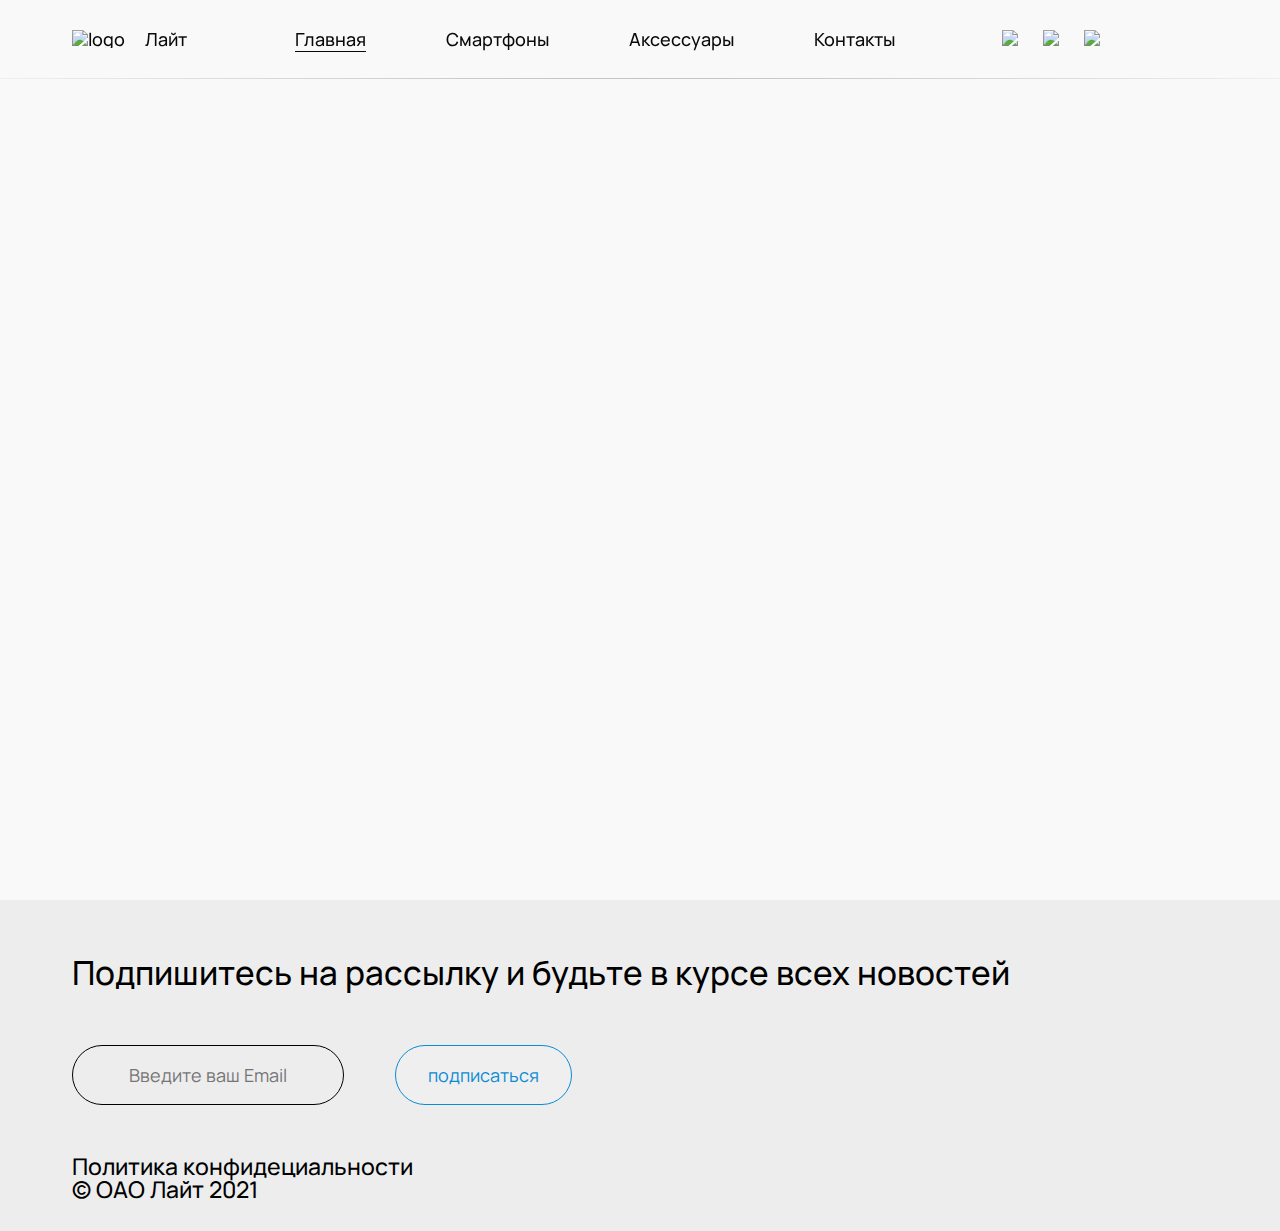
==== phones/index.html @ a1ad95ad "da" ====
<!DOCTYPE html>
<html lang="ru">
<head>
    <meta charset="UTF-8">
    <meta http-equiv="X-UA-Compatible" content="IE=edge">
    <meta name="viewport" content="width=device-width, initial-scale=1.0">
    <title>Lite</title>
    <link rel="preconnect" href="https://fonts.googleapis.com">
    <link rel="preconnect" href="https://fonts.gstatic.com" crossorigin>
    <link href="https://fonts.googleapis.com/css2?family=Manrope:wght@300;400;500;600;700&display=swap" rel="stylesheet">
    <link rel="stylesheet" href="/css/nullstyle.css">
    <link rel="stylesheet" href="/css/style.css">
    <link rel="stylesheet" href="/css/header.css">
    <link rel="stylesheet" href="/css/footer.css">
</head>
<body>
    <header class="header">
        <nav class="nav">
            <input type="checkbox" id="burgerinput">
            <a class="logo" href="/">
                <img src="img/pineapple.svg" alt="logo" >
                <p>Лайт</p>
            </a>
            <ul class="nav__list">
                <li class="list__item">
                    <a class="nav__link nav__link-active" href="/">Главная</a>
                </li>
                <li class="list__item">
                    <a class="nav__link" href="#">Смартфоны</a>
                </li>
                <li class="list__item">
                    <a class="nav__link" href="#">Аксессуары</a>
                </li>
                <li class="list__item">
                    <a class="nav__link" href="#">Контакты</a>
                </li>
            </ul>
            <div class="nav__buttons">
                <a href=""><img src="img/Поиск.svg"></a>
                <a href=""><img src="img/Корзина.svg"></a>
                <a href=""><img src="img/Избранное.svg"></a>
            </div>
            <div class="nav__timer">
                <p class="nav__link" id="timer"></p>
            </div>
            <div class="nav__burger">
                <label for="burgerinput"><span></span><span></span></label>
            </div>
        </nav>
    </header>
    <main class="main">
        
    </main>
    <footer class="footer">
        <div class="footer-wrapp">
            <p>Подпишитесь на рассылку и будьте в курсе всех новостей</p>
            <form class="form">
                <input class="input" type="email" placeholder="Введите ваш Email" required>
                <button class="button" type="submit">подписаться</button>
            </form>
            <a href="">Политика конфидециальности</a><p>© ОАО Лайт 2021</p>
        </div>
    </footer>
    <script src="js/script.js"></script>
</body>
</html>
---- css/nullstyle.css ----
*{padding: 0;margin: 0;border: 0; scroll-behavior: smooth;}
*,*:before,*:after{-moz-box-sizing: border-box;-webkit-box-sizing: border-box;box-sizing: border-box;}
:focus,:active{outline: none;}
a:focus,a:active{outline: none;}
nav,footer,header,aside{display: block;}
html,body{height:100%;width:100%;font-size:100%;line-height:1;font-size:14px;-ms-text-size-adjust:100%;-moz-text-size-adjust:100%;-webkit-text-size-adjust:100%;}
input,button,textarea{font-family:inherit;}
input::-ms-clear{display: none;}
button{cursor: pointer;}
button::-moz-focus-inner{padding:0;border:0;}
a,a:visited{text-decoration: none;color: inherit;font-size: inherit;}
a:hover{text-decoration: none;}
ul li{list-style: none;}
img{vertical-align: top;object-fit: contain;}
h1,h2,h3,h4,h5,h6{font-size:inherit;font-weight: inherit;}
---- css/style.css ----
/* глобальные стили */
body{
  background: #f9f9f9;
  padding: 0;
  margin: 0;
  color: #090909;
  font-size: 23.04px;
  font-family: 'Manrope', sans-serif;
  font-weight: 500;
  display: flex;
  flex-direction: column;
  min-height: 100vh;
  width: 100vw;
}
html{
  width: 100vw;
  height: 100vh;
  overflow-x: hidden;
  overflow-y: auto;
}
.header{
  flex: 0 0 auto;
}
.main{
  flex: 1 0 auto;
  min-height: 100vh;
  overflow: hidden;
}
.footer{
  flex: 0 0 auto;
}
.button:hover{
  transition: 0.4s;
  color: #fff;
  background: #0B8BD5;
  border: 1px solid #0B8BD5;
}
.button{
  display: inline-block;
  color: #0B8BD5;
  border: 1px solid #0B8BD5;
  padding: 0 29px;
  border-radius: 60px;
  text-align: center;
  height: 60px;
  line-height: 58px;
  padding: 0px 32px;
  font-size: 18px;
  transition: 0.2s;
}
---- css/header.css ----
.header{
  width: 100vw;
  position: fixed;
  top: 0;
  left: 0;
  border-bottom: 1px solid transparent;
  border-image: radial-gradient(78.13% 41.5% at 50% 91.5%, rgba(0, 0, 0, 0.28) 0%, rgba(0, 0, 0, 0) 77.08%);
  -moz-border-image: -moz-radial-gradient(78.13% 41.5% at 50% 91.5%, rgba(0, 0, 0, 0.28) 0%, rgba(0, 0, 0, 0) 77.08%);
  -webkit-border-image: -webkit-radial-gradient(78.13% 41.5% at 50% 91.5%, rgba(0, 0, 0, 0.28) 0%, rgba(0, 0, 0, 0) 77.08%);
  border-image-slice: 1;
  backdrop-filter: blur(11px);
  z-index: 999999;
  font-size: 18px;
  height: 79px;
  display: flex;
  justify-content: center;
}
.header .nav{
  width: 100%;
  max-width: 1280px;
  margin: 0 72px;
  height: 100%;
  display: flex;
  align-items: center;
  justify-content: space-between;
}
.nav__list{
  display: flex;
  align-items: center;
  justify-content: space-between;
  width: 100%;
  height: 100%;
  max-width: 600px;
}
.nav__link-active{
  border-bottom: 1px solid;
}
.nav__buttons{
  display: flex;
  align-items: center;
  margin: 0 24px;
}
.nav__buttons img{
  height: 24px;
}
.nav__buttons a:nth-child(2){
  margin: 0 25px;
}
.logo{
  display: flex;
  align-items: center;
  margin-right: 24px;
}
.logo img{
  margin-right: 20px;
}
#burgerinput{
  display: none;
}
.nav__burger{
  display: none;
}
.nav__timer{
  user-select: none;
}
@media (max-width: 950px) {
  .header .nav__list{
    position: absolute;
    display: none;
  }
  .nav__buttons{
    margin-left: auto;
  }
  .nav__buttons a:nth-child(1){
    display: none;
  }
  #burgerinput:checked ~ .nav__list{
    display: flex;
    height: 100vh;
    width: 100vw;
    padding: 100px 0;
    top: 0px;
    left: 0px;
    flex-direction: column;
    max-width: 100vw;
    background: #fff;
  }
  #burgerinput:checked ~ .nav__burger label{
    /* transform: rotate(45deg); */
  }
  #burgerinput:checked ~ .nav__burger span:nth-child(1){
    top: auto;
    transform: rotate(45deg);
  }
  #burgerinput:checked ~ .nav__burger span:nth-child(2){
    transform: rotate(-45deg);
    bottom: auto;
  }
  .nav__burger{
    display: block;
    margin-left: 24px;
  }
  .nav__burger label{
    display: grid;
    place-items: center;
    cursor: pointer;
    height: 48px;
    width: 48px;
    cursor: pointer;
    position: relative;
  }
  .nav__burger span{
    display: block;
    height: 4px;
    width: 32px;
    background: #000;
    position: absolute;
    transition: .2s;
  }
  .nav__burger span:nth-child(1){
    top: 14px;
  }
  .nav__burger span:nth-child(2){
    bottom: 14px;
  }
}
@media (max-width: 550px){
  .header .nav{
    margin: 0;
    padding: 0 24px;
  }
  .logo p{
    display: none;
  }
  .logo img{
    margin: 0;
  }
  .logo{
    margin: 0;
  }
  .nav__burger{
    margin-left: 16px;
  }
}
---- css/footer.css ----
.footer{
  width: 100vw;
  min-height: 296px;
  background: #EDEDED;
  padding-top: 50px;
  padding-bottom: 30px;
  color: #000000;
  display: flex;
  justify-content: center;
}
.footer-wrapp{
  width: 100%;
  max-width: 1280px;
  margin: 0 72px;
  height: 100%;
}
.footer p:first-child{
  font-family: Manrope;
  font-style: normal;
  font-weight: 500;
  font-size: 33.18px;
  line-height: 45px;
}
.footer .form{
  display: flex;
  max-width: 500px;
  justify-content: space-between;
  flex-wrap: wrap;
  margin: 50px 0;
}
.footer .form .input{
  height: 60px;
  padding: 0 29px;
  background: none;
  width: 272px;
  border-radius: 60px;
  border: 1px solid #000000;
  font-size: 18px;
  text-align: center;
}
.footer p a{
  text-decoration: underline;
  margin-right: 24px;
}
@media (max-width:585px) {
  .footer .form{
    flex-direction: column;
    align-items: center;
  }
  .footer .form .button{
    width: 272px;
    margin-top: 24px;
  }
}
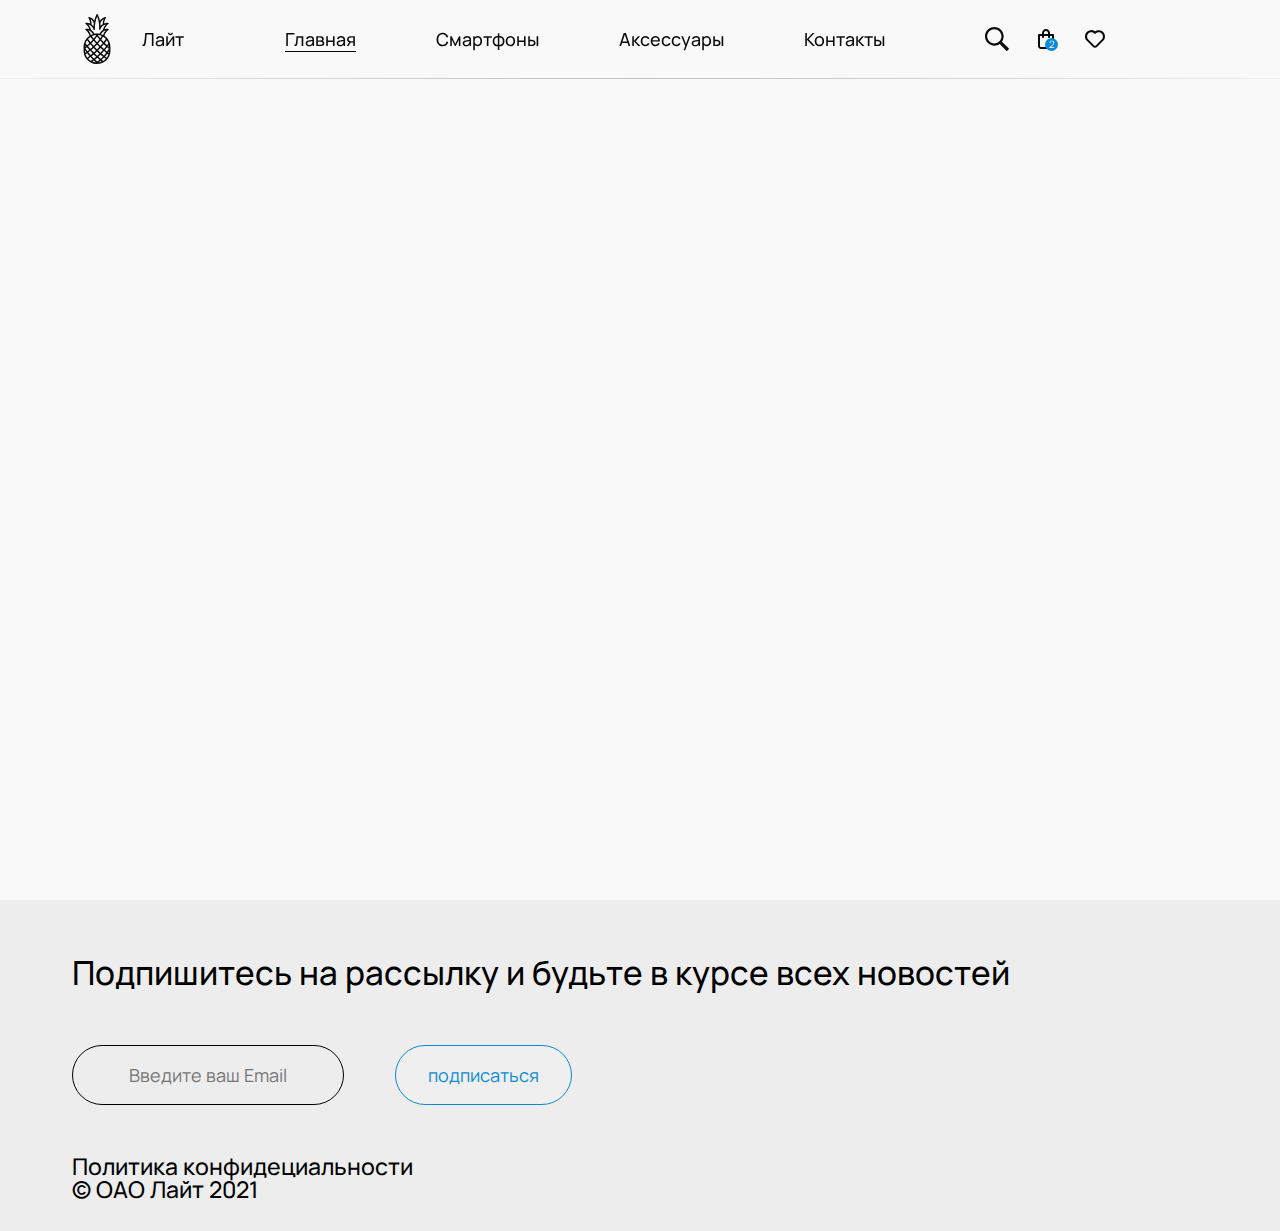
==== commit 4c0c1393: "da" ====
--- a/phones/index.html
+++ b/phones/index.html
@@ -18,7 +18,7 @@
         <nav class="nav">
             <input type="checkbox" id="burgerinput">
             <a class="logo" href="/">
-                <img src="img/pineapple.svg" alt="logo" >
+                <img src="/img/pineapple.svg" alt="logo" >
                 <p>Лайт</p>
             </a>
             <ul class="nav__list">
@@ -36,9 +36,9 @@
                 </li>
             </ul>
             <div class="nav__buttons">
-                <a href=""><img src="img/Поиск.svg"></a>
-                <a href=""><img src="img/Корзина.svg"></a>
-                <a href=""><img src="img/Избранное.svg"></a>
+                <a href=""><img src="/img/Поиск.svg"></a>
+                <a href=""><img src="/img/Корзина.svg"></a>
+                <a href=""><img src="/img/Избранное.svg"></a>
             </div>
             <div class="nav__timer">
                 <p class="nav__link" id="timer"></p>
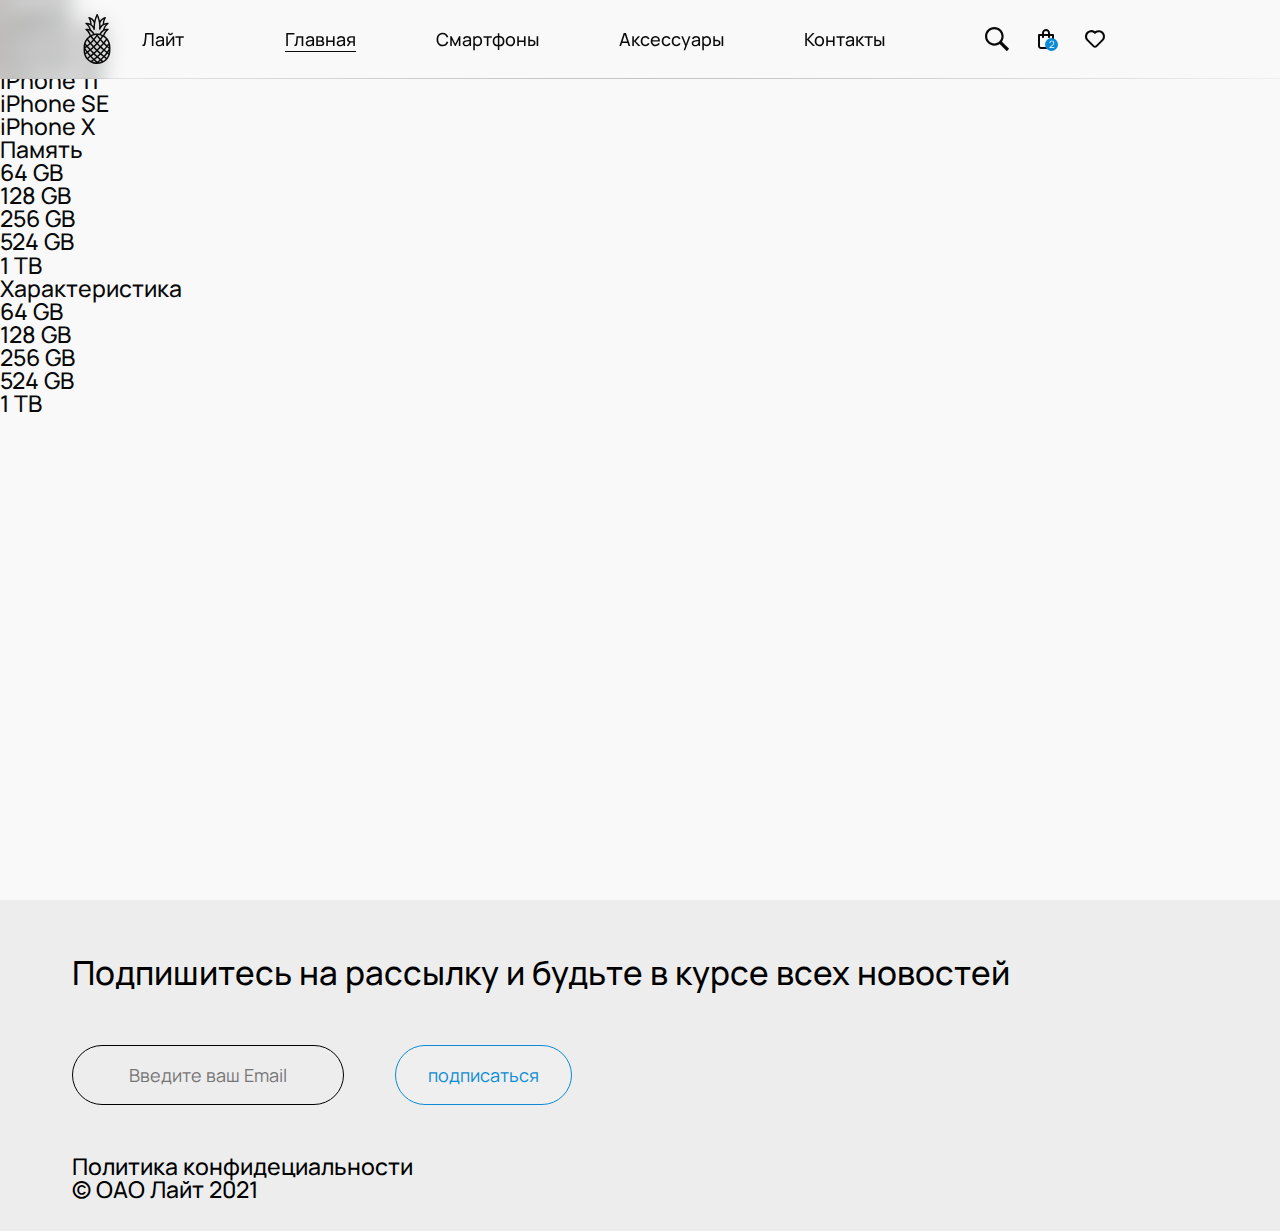
==== commit 25468b1c: "viva" ====
--- a/phones/index.html
+++ b/phones/index.html
@@ -49,7 +49,26 @@
         </nav>
     </header>
     <main class="main">
-        
+        <div class="filter">
+            <p>Серия</p>
+            <p>iPhone 13</p>
+            <p>iPhone 12</p>
+            <p>iPhone 11</p>
+            <p>iPhone SE</p>
+            <p>iPhone X</p>
+            <p>Память</p>
+            <p>64 GB</p>
+            <p>128 GB</p>
+            <p>256 GB</p>
+            <p>524 GB</p>
+            <p>1 TB</p>
+            <p>Характеристика</p>
+            <p>64 GB</p>
+            <p>128 GB</p>
+            <p>256 GB</p>
+            <p>524 GB</p>
+            <p>1 TB</p>
+        </div>
     </main>
     <footer class="footer">
         <div class="footer-wrapp">
